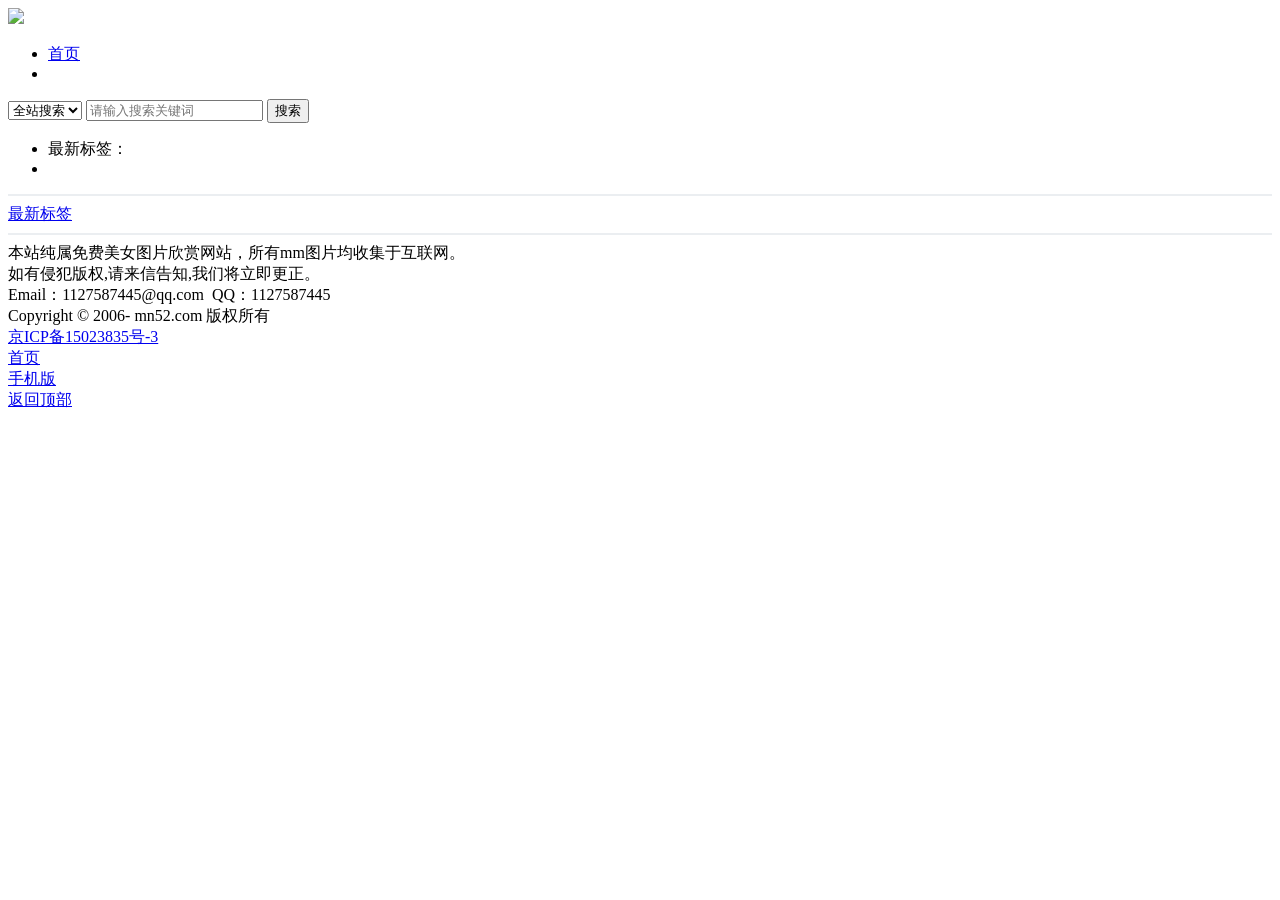
==== src/main/resources/templates/home/layout.html @ 253b373c "1" ====
<!DOCTYPE html>
<html lang="en" xmlns:th="http://www.thymeleaf.org">
<head>
    <meta charset="UTF-8">
    <title>mn52-最懂你的图片站</title>
    <meta name="viewport" content="width=device-width,initial-scale=1.0,minimum-scale=1.0,maximum-scale=1.0,user-scalable=no">
    <link rel="shortcut icon" type="image/x-icon" href="/favicon.ico">
    <link rel="stylesheet" href="/plugin/carousel/css/galleryview.min.css"/>
    <link rel="stylesheet" href="/plugin/layui/css/layui.css"/>
    <link rel="stylesheet" href="/css/home.css"/>
    <script type="text/javascript" src="/plugin/jquery/jquery.min.js"></script>
    <script type="text/javascript" src="/plugin/carousel/js/jquery.galleryview.min.js"></script>
    <script type="text/javascript" src="/plugin/carousel/js/jquery.timers.min.js"></script>
    <script type="text/javascript" src="/plugin/layui/layui.all.js"></script>
</head>
<body>
<div class="container">
    <header id="top">
        <a href="/home/index" class="logo">
            <img src="/img/logo.png">
        </a>
        <ul class="nav">
            <li><a href="/home/index">首页</a></li>
            <li th:each="layoutCategory:${layoutCategory}"><a th:href="${'/home/category/'+layoutCategory.id}" th:text="${layoutCategory.name}"></a></li>
        </ul>
        <div class="search">
            <form action="/home/search">
                <select name="id">
                    <option value="-1">全站搜索</option>
                    <option th:value="${layoutCategory.id}" th:each="layoutCategory:${layoutCategory}" th:text="${layoutCategory.name}"></option>
                </select>
                <input type="text" name="key" placeholder="请输入搜索关键词">
                <button type="submit">搜索</button>
            </form>
            <ul class="top-tag">
                <li>最新标签：</li>
                <li th:each="layoutTopTag:${layoutTopTag}"><a class="tag" th:href="${'/home/tag/'+layoutTopTag.id}" th:text="${layoutTopTag.name}"></a></li>
            </ul>
        </div>
    </header>
    <hr color="#EBEEF1">
    <div th:replace="::content"></div>
    <div class="content">
        <div class="content-title">
            <a href="/home/tags">最新标签</a>
        </div>
        <div>
            <a class="tag" th:href="${'/home/tag/'+layoutTag.id}" th:each="layoutTag:${layoutTag}" th:text="${layoutTag.name}"></a>
        </div>
    </div>
    <hr color="#EBEEF1">
    <footer>
        <div class="copyright">
            <div>本站纯属免费美女图片欣赏网站，所有mm图片均收集于互联网。</div>
            <div>如有侵犯版权,请来信告知,我们将立即更正。</div>
            <div>Email：1127587445@qq.com&nbsp;&nbsp;QQ：1127587445</div>
            <div>Copyright © 2006-<span th:text="${#dates.year(date)}"></span> mn52.com 版权所有</div>
            <div><a href="http://www.beian.miit.gov.cn/">京ICP备15023835号-3</a></div>
        </div>
        <div class="link">
            <div>
                <a href="/home/index">首页</a>
                <a th:each="layoutCategory:${layoutCategory}" th:href="${'/home/category/'+layoutCategory.id}" th:text="${layoutCategory.name}"></a>
            </div>
            <div>
                <a href="/wap/index">手机版</a>
            </div>
            <div>
                <a href="#top">返回顶部</a>
            </div>
        </div>
    </footer>
</div>
<script>
    $(function () {
        layui.carousel.render({
            elem: '#carousel',
            width: '100%',
            height: '350px',
        });
        $('#gallery').galleryView({
            show_filmstrip_nav: true,
            enable_slideshow: true,
            transition_speed: 500,
            panel_height: 500,
            panel_width: 800,
            panel_scale: 'fit',
            frame_scale: 'fit',
            frame_opacity: 0.8,
            frame_width: 80,
            frame_height: 80,
        });
        $('.block-tip-good').click(function () {
            var that = this;
            var galleryid = $(that).attr('galleryid');
            $.ajax({
                type: 'get',
                url: `/home/good/${galleryid}`,
                dataType: 'json',
                contentType: 'application/json',
                success: function (data) {
                    $(that).attr('src', '/img/good-red.png');
                    $(that).next('span').text(parseInt($(that).next('span').text()) + 1);
                }
            });
        });
    });
</script>
</body>
</html>
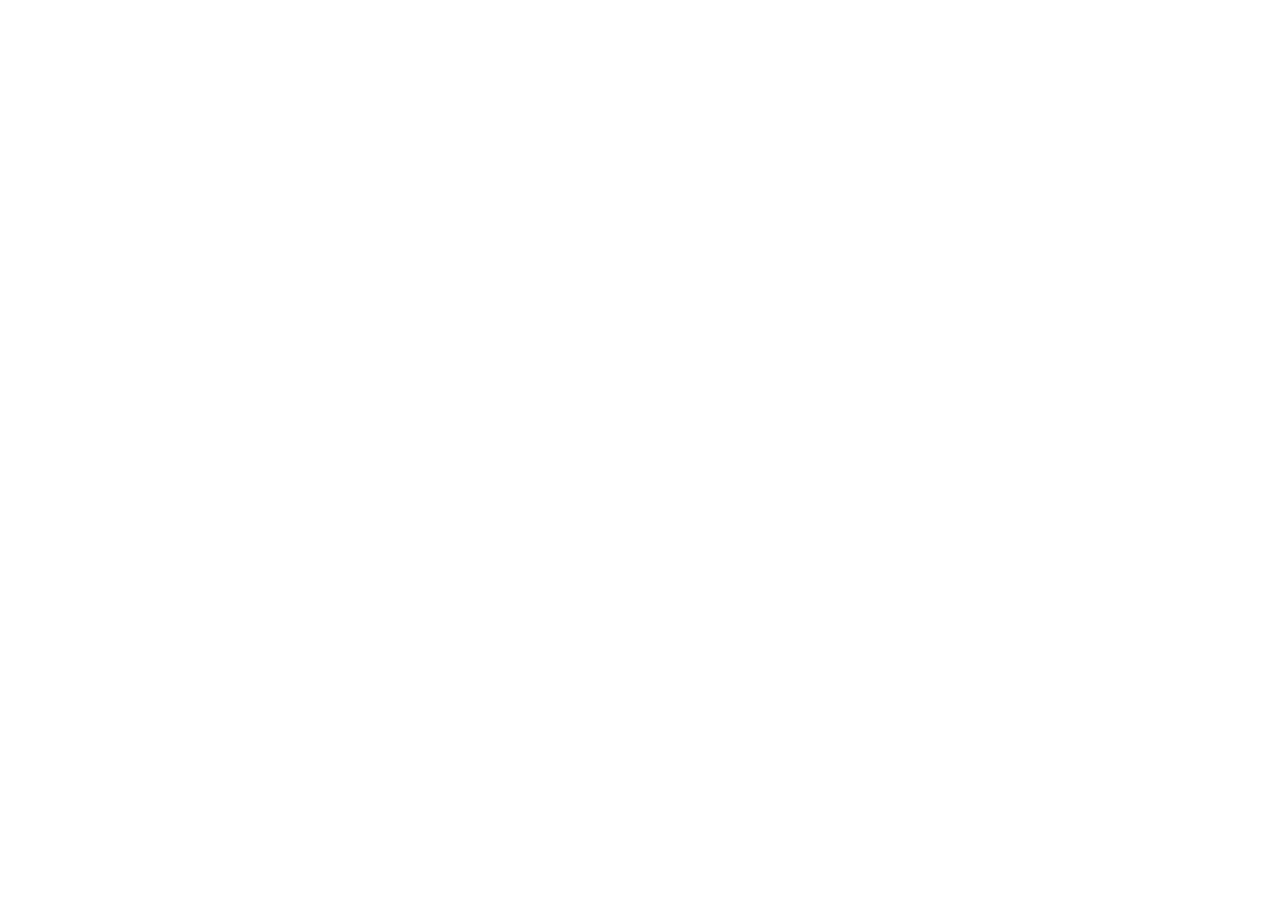
==== commit e9fbaa96: "1" ====
--- a/src/main/resources/templates/home/layout.html
+++ b/src/main/resources/templates/home/layout.html
@@ -2,109 +2,13 @@
 <html lang="en" xmlns:th="http://www.thymeleaf.org">
 <head>
     <meta charset="UTF-8">
-    <title>mn52-最懂你的图片站</title>
+    <title>少儿英语培训加盟-一站式少儿教育英语加盟项目-汤姆客少儿英语</title>
     <meta name="viewport" content="width=device-width,initial-scale=1.0,minimum-scale=1.0,maximum-scale=1.0,user-scalable=no">
     <link rel="shortcut icon" type="image/x-icon" href="/favicon.ico">
-    <link rel="stylesheet" href="/plugin/carousel/css/galleryview.min.css"/>
-    <link rel="stylesheet" href="/plugin/layui/css/layui.css"/>
     <link rel="stylesheet" href="/css/home.css"/>
     <script type="text/javascript" src="/plugin/jquery/jquery.min.js"></script>
-    <script type="text/javascript" src="/plugin/carousel/js/jquery.galleryview.min.js"></script>
-    <script type="text/javascript" src="/plugin/carousel/js/jquery.timers.min.js"></script>
-    <script type="text/javascript" src="/plugin/layui/layui.all.js"></script>
 </head>
 <body>
-<div class="container">
-    <header id="top">
-        <a href="/home/index" class="logo">
-            <img src="/img/logo.png">
-        </a>
-        <ul class="nav">
-            <li><a href="/home/index">首页</a></li>
-            <li th:each="layoutCategory:${layoutCategory}"><a th:href="${'/home/category/'+layoutCategory.id}" th:text="${layoutCategory.name}"></a></li>
-        </ul>
-        <div class="search">
-            <form action="/home/search">
-                <select name="id">
-                    <option value="-1">全站搜索</option>
-                    <option th:value="${layoutCategory.id}" th:each="layoutCategory:${layoutCategory}" th:text="${layoutCategory.name}"></option>
-                </select>
-                <input type="text" name="key" placeholder="请输入搜索关键词">
-                <button type="submit">搜索</button>
-            </form>
-            <ul class="top-tag">
-                <li>最新标签：</li>
-                <li th:each="layoutTopTag:${layoutTopTag}"><a class="tag" th:href="${'/home/tag/'+layoutTopTag.id}" th:text="${layoutTopTag.name}"></a></li>
-            </ul>
-        </div>
-    </header>
-    <hr color="#EBEEF1">
-    <div th:replace="::content"></div>
-    <div class="content">
-        <div class="content-title">
-            <a href="/home/tags">最新标签</a>
-        </div>
-        <div>
-            <a class="tag" th:href="${'/home/tag/'+layoutTag.id}" th:each="layoutTag:${layoutTag}" th:text="${layoutTag.name}"></a>
-        </div>
-    </div>
-    <hr color="#EBEEF1">
-    <footer>
-        <div class="copyright">
-            <div>本站纯属免费美女图片欣赏网站，所有mm图片均收集于互联网。</div>
-            <div>如有侵犯版权,请来信告知,我们将立即更正。</div>
-            <div>Email：1127587445@qq.com&nbsp;&nbsp;QQ：1127587445</div>
-            <div>Copyright © 2006-<span th:text="${#dates.year(date)}"></span> mn52.com 版权所有</div>
-            <div><a href="http://www.beian.miit.gov.cn/">京ICP备15023835号-3</a></div>
-        </div>
-        <div class="link">
-            <div>
-                <a href="/home/index">首页</a>
-                <a th:each="layoutCategory:${layoutCategory}" th:href="${'/home/category/'+layoutCategory.id}" th:text="${layoutCategory.name}"></a>
-            </div>
-            <div>
-                <a href="/wap/index">手机版</a>
-            </div>
-            <div>
-                <a href="#top">返回顶部</a>
-            </div>
-        </div>
-    </footer>
-</div>
-<script>
-    $(function () {
-        layui.carousel.render({
-            elem: '#carousel',
-            width: '100%',
-            height: '350px',
-        });
-        $('#gallery').galleryView({
-            show_filmstrip_nav: true,
-            enable_slideshow: true,
-            transition_speed: 500,
-            panel_height: 500,
-            panel_width: 800,
-            panel_scale: 'fit',
-            frame_scale: 'fit',
-            frame_opacity: 0.8,
-            frame_width: 80,
-            frame_height: 80,
-        });
-        $('.block-tip-good').click(function () {
-            var that = this;
-            var galleryid = $(that).attr('galleryid');
-            $.ajax({
-                type: 'get',
-                url: `/home/good/${galleryid}`,
-                dataType: 'json',
-                contentType: 'application/json',
-                success: function (data) {
-                    $(that).attr('src', '/img/good-red.png');
-                    $(that).next('span').text(parseInt($(that).next('span').text()) + 1);
-                }
-            });
-        });
-    });
-</script>
+<div th:replace="::content"></div>
 </body>
 </html>
